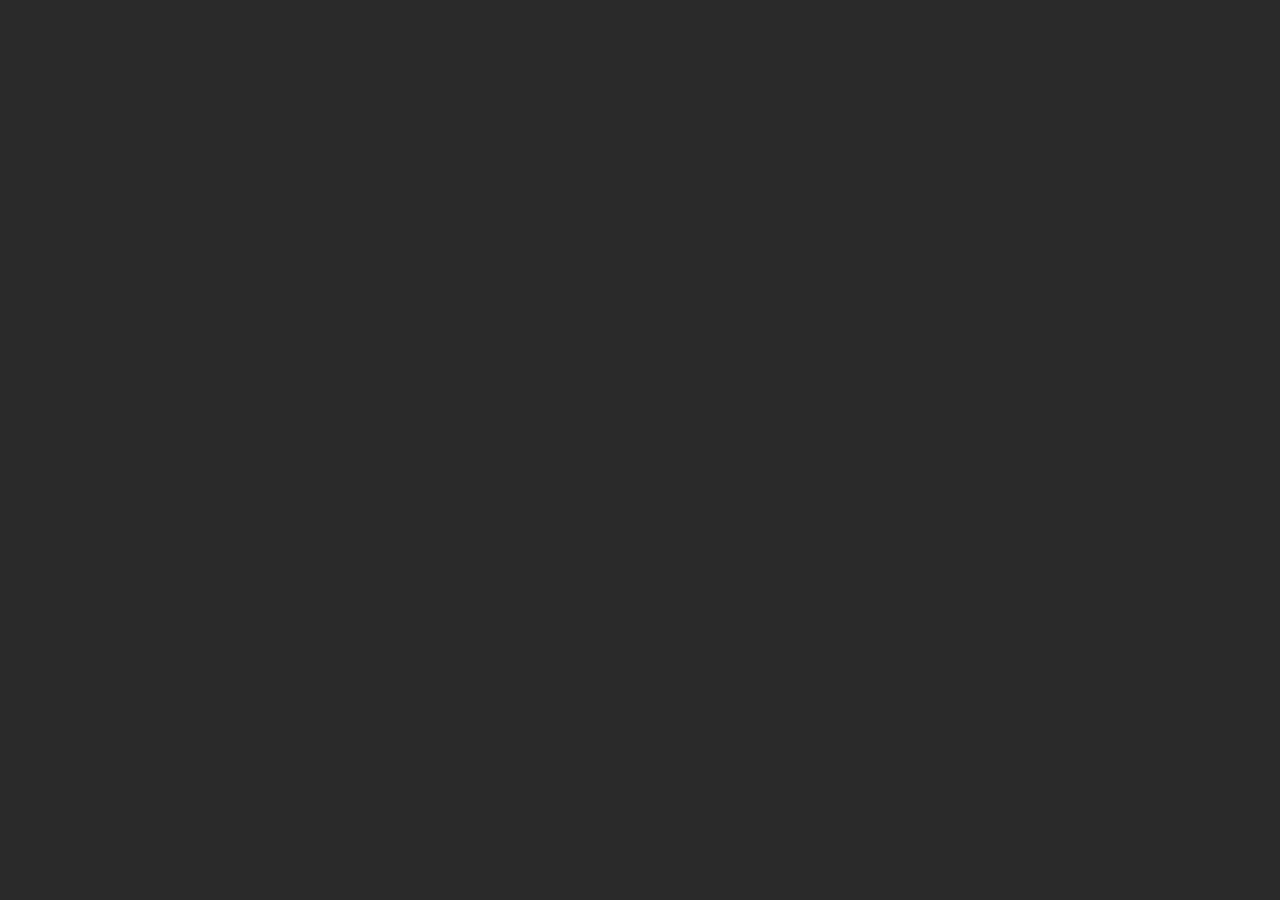
==== 08-API/index.html @ f49ae658 "API in JS" ====
<!doctype html>
<html lang="en">
  <head>
    <meta charset="UTF-8" />
    <meta name="viewport" content="width=device-width, initial-scale=1.0" />
    <title>Document</title>
    <style>
      body {
        background-color: rgb(43, 42, 42);
        color:white;
      }
    </style>
  </head>
  <body>
    <h2 id="name"></h2>
    <p id="email"></p>
    <p id="country"></p>
    <script src="api.js"></script>
  </body>
</html>
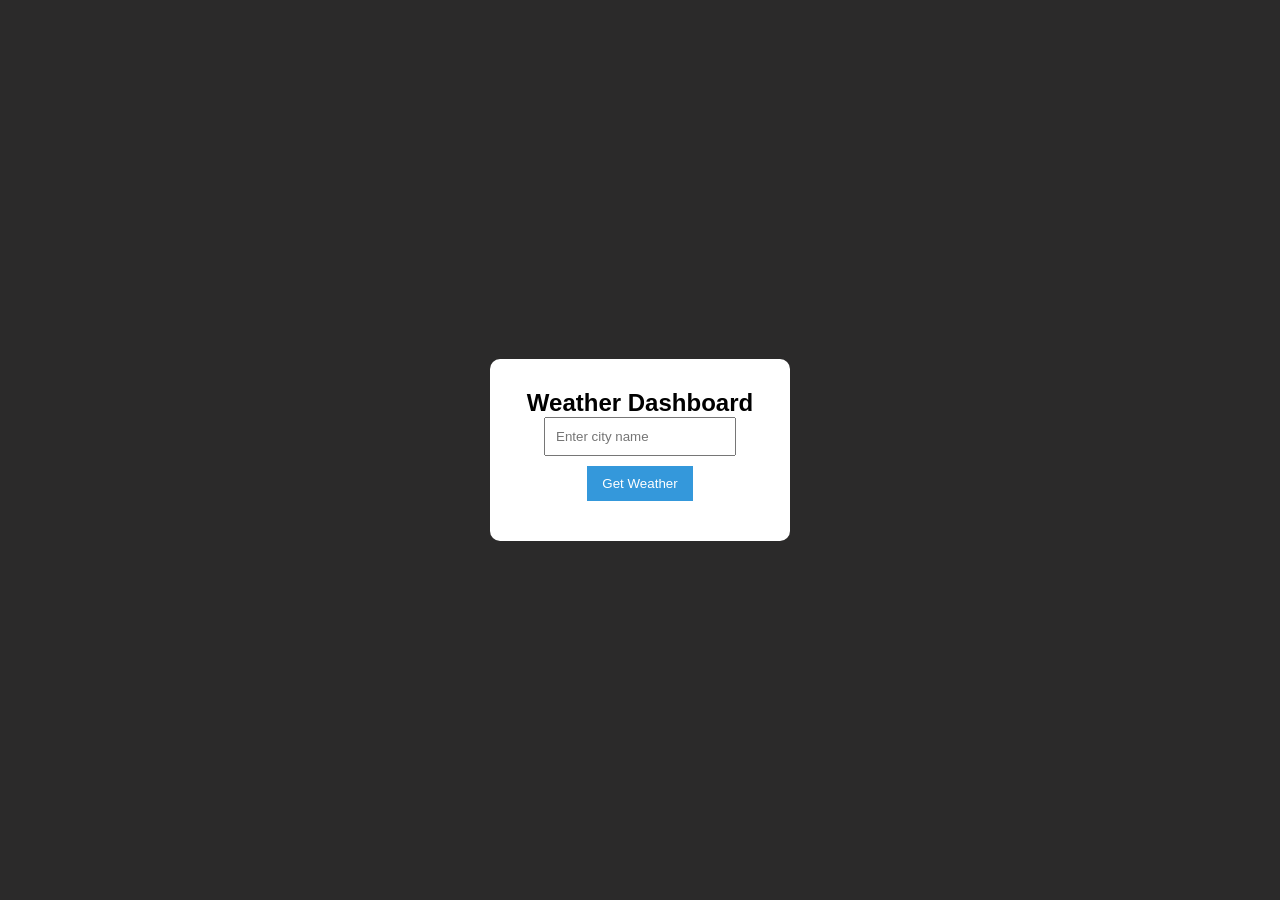
==== commit 23f085cf: "Weather API" ====
--- a/08-API/index.html
+++ b/08-API/index.html
@@ -4,17 +4,35 @@
     <meta charset="UTF-8" />
     <meta name="viewport" content="width=device-width, initial-scale=1.0" />
     <title>Document</title>
+    <link rel="stylesheet" href="style.css">
     <style>
       body {
         background-color: rgb(43, 42, 42);
-        color:white;
+        color: white;
       }
     </style>
   </head>
   <body>
-    <h2 id="name"></h2>
+    <!-- <h2 id="name"></h2>
     <p id="email"></p>
-    <p id="country"></p>
+    <p id="country"></p> -->
+
+    <div class="container">
+
+    <h2>Weather Dashboard</h2>
+
+    <input type="text" id="cityInput" placeholder="Enter city name" />
+
+    <button onclick="getWeather()">Get Weather</button>
+
+    <div id="loader"></div>
+    
+    <p id="city"></p>
+    <p id="temp"></p>
+    <p id="weather"></p>
+    <p id="error"></p>
+
+    </div>
     <script src="api.js"></script>
   </body>
 </html>
--- a/08-API/style.css
+++ b/08-API/style.css
@@ -0,0 +1,62 @@
+*{
+  margin:0;
+  padding:0;
+  box-sizing: border-box;
+}
+
+body{
+  font-family: Arial, sans-serif;
+  background-color: #f2f2f2;
+  display: flex;
+  justify-content: center;
+  align-items: center;
+  height: 100vh;
+}
+
+.container{
+  background: white;
+  padding: 30px;
+  border-radius: 10px;
+  text-align: center;
+  width: 300px;
+  color:black;
+}
+
+input{
+  padding: 10px;
+  width: 80%;
+  margin-bottom: 10px;
+}
+
+button{
+  padding: 10px 15px;
+  background-color: #3498db;
+  color: white;
+  border: none;
+  cursor: pointer;
+}
+
+button:hover{
+  background-color: #2980b9;
+}
+
+#error{
+  color: red;
+  margin-top: 10px;
+}
+
+#loader{
+  border: 6px solid #f3f3f3;
+  border-top: 6px solid #3498db;
+  border-radius: 50%;
+  width: 40px;
+  height: 40px;
+  animation: spin 1s linear infinite;
+  margin: 15px auto;
+  display: none;
+}
+
+@keyframes spin{
+  0%{ transform: rotate(0deg); }
+  100%{ transform: rotate(360deg); }
+}
